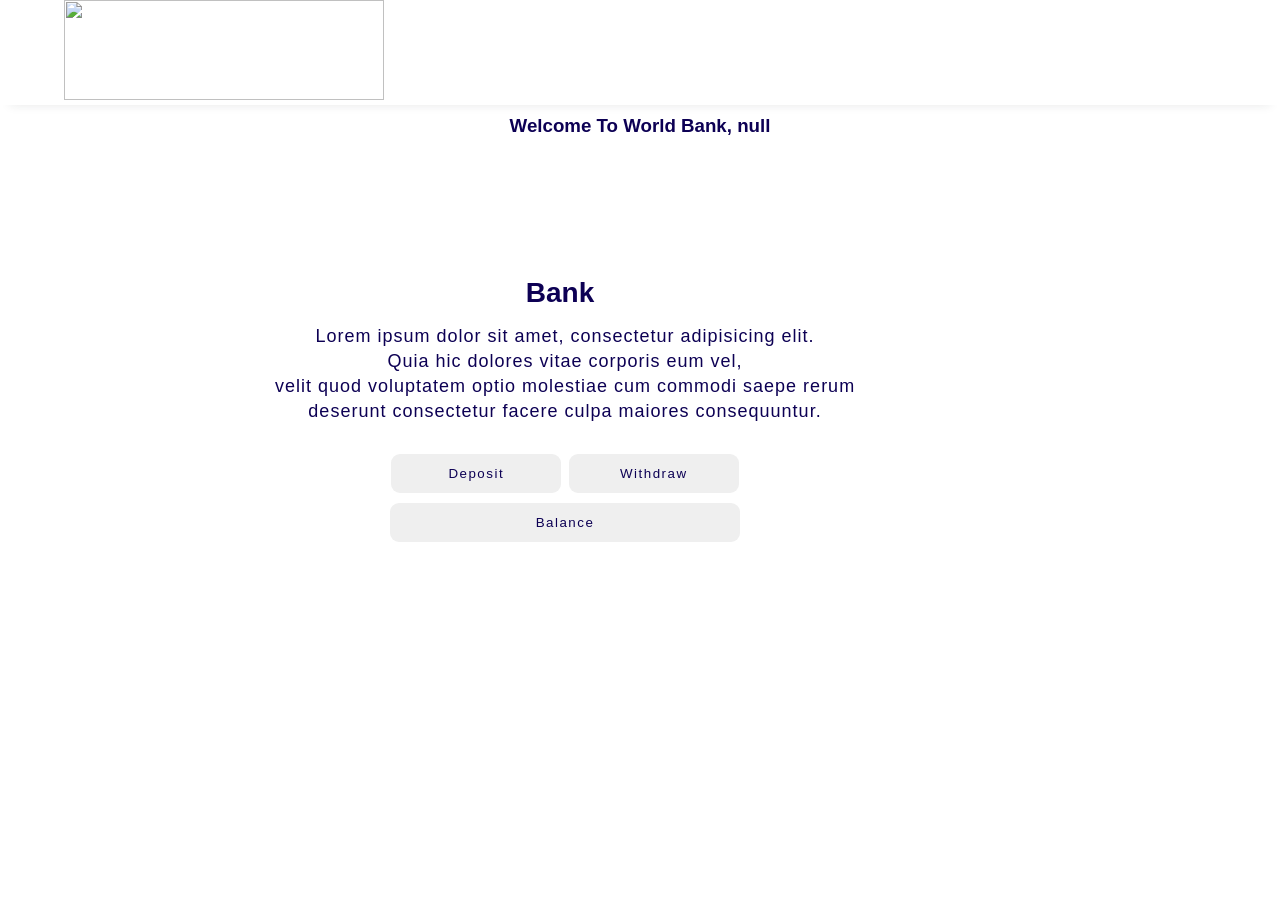
==== Project 3 - Bank Accaunt/next.html @ 657a8e99 "seccond commit" ====
<!DOCTYPE html>
<html lang="en">
<head>
    <meta charset="UTF-8">
    <meta name="viewport" content="width=device-width, initial-scale=1.0">
    <link rel="icon" href="https://www.pngplay.com/wp-content/uploads/6/Bank-Logo-Background-PNG-Image.png">
    <link rel="stylesheet" href="next.css">
    <title>Bank Account</title>
</head>
<body>
    <header>
        <img id="img" src="https://www.logo.wine/a/logo/World_Bank/World_Bank-Logo.wine.svg" alt="">
        <div class="he">
            <h2 id="h2"></h2>
            <img id="iimg" src="https://cdn-icons-png.flaticon.com/512/45/45735.png" width="40px" alt="">
        </div>
        
    </header>
    <main>
        <section>
            <article>
                <h1 id="h1">Welcome To World Bank</h1>
            </article>
            <article>
                <div class="cont">
                    <div class="cont1">
                        <h2>Bank</h2>
                        <p>Lorem ipsum dolor sit amet, consectetur adipisicing elit. <br> Quia hic dolores vitae corporis eum vel, <br> velit quod voluptatem optio molestiae cum commodi saepe rerum <br> deserunt consectetur facere culpa maiores consequuntur.</p>
                        <div class="btns1">
                            <button onclick="deposit()">Deposit</button>
                            <button onclick="withdraw()">Withdraw</button>
                        </div>
                        <div class="btns2">
                            <button id="bl" onclick="balance()">Balance</button>
                        </div>
                        
                    </div>
                    <div class="cont2">
                        <img src="https://mhtraders.pk/wp-content/uploads/2024/03/WhatsApp-Image-2024-03-27-at-02.46.26_897494d0-e1711570513719.jpg" id="img2" alt="">
                    </div>
                </div>
            </article>
        </section>
    </main>

    <script src="./next.js"></script>
</body>
</html>
---- Project 3 - Bank Accaunt/next.css ----
*{
    margin: 0;
    padding: 0;
    box-sizing: border-box;
}
body{
    font-family: 'Gill Sans', 'Gill Sans MT', Calibri, 'Trebuchet MS', sans-serif;
    
}
header{
    height: 105px;
    width: 100%;
    box-shadow: rgba(33, 35, 38, 0.1) 0px 10px 10px -10px;
    display: flex;
    justify-content: space-between;
}
#img{
    height: 100px;
    width: 320px;
    transform: translateX(20%);
}
#h1{
    text-align: center;
    margin-top: 10px;
    color: rgb(13, 0, 84);
}
.cont{
    display: flex;
    gap: 150px;
    justify-content: center;
    align-items: center;
    min-height: 60vh;
}
#img2{
    width: 400px;
}
.cont1{
    text-align: center;
    color: rgb(13, 0, 84);

}


.he{
    color: rgb(13, 0, 84);
    display: flex;
    justify-content: center;
    flex-direction: row;
    align-items: center;
    transform: translateX(-50px);
}
h2{
    margin-right: 10px;
    transform: translateY(5px);
}
#bl{
    width: 350px;
    display: block;
    height: 39px;
}
.btns2{
    display: flex;
    justify-content: center;
    align-items: center;
    margin-top: 10px;
}
button{
    width: 170px;
    height: 39px;
    border: none;
    border-radius: 9px;
    letter-spacing: 1.5px;
    color: rgb(13, 0, 84);

}
.btns1{
    display: flex;
    justify-content: center;
    align-items: center;
    margin-top: 30px;
    gap: 7.5px;
}
.cont1 h2{
    margin-bottom: 20px;
    font-size: 28px;
}
.cont1 p{
    line-height: 25px;
    letter-spacing: 1px;
    font-size: 18px;
}
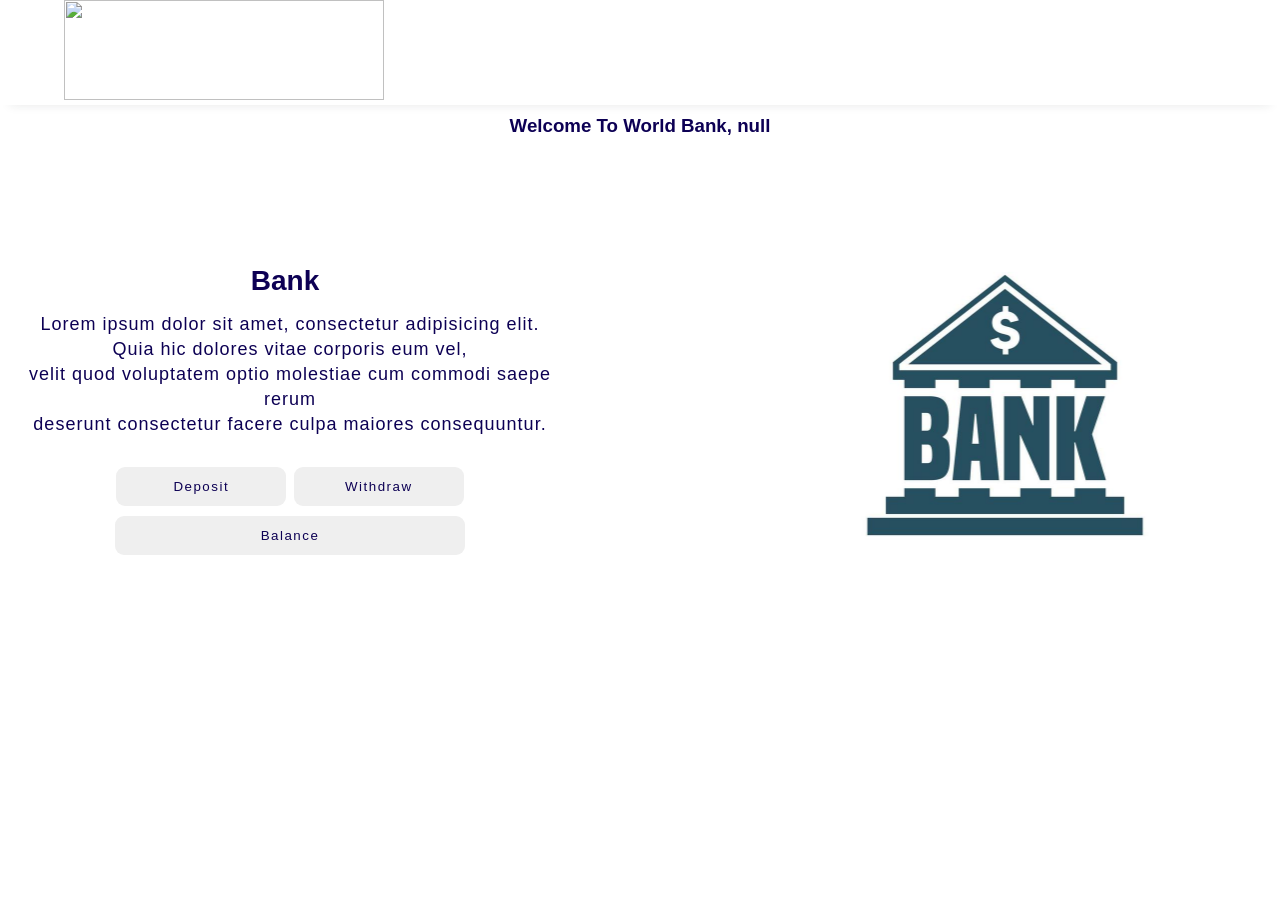
==== commit a47fd28b: "seccond commit" ====
--- a/Project 3 - Bank Accaunt/next.html
+++ b/Project 3 - Bank Accaunt/next.html
@@ -36,7 +36,7 @@
                         
                     </div>
                     <div class="cont2">
-                        <img src="https://mhtraders.pk/wp-content/uploads/2024/03/WhatsApp-Image-2024-03-27-at-02.46.26_897494d0-e1711570513719.jpg" id="img2" alt="">
+                        <img src="./bank-logo-or-icon-design-on-white-background-illustration-vector.jpg" id="img2" alt="">
                     </div>
                 </div>
             </article>
--- a/Project 3 - Bank Accaunt/next.css
+++ b/Project 3 - Bank Accaunt/next.css
@@ -32,7 +32,7 @@
     min-height: 60vh;
 }
 #img2{
-    width: 400px;
+    width: 550px;
 }
 .cont1{
     text-align: center;
